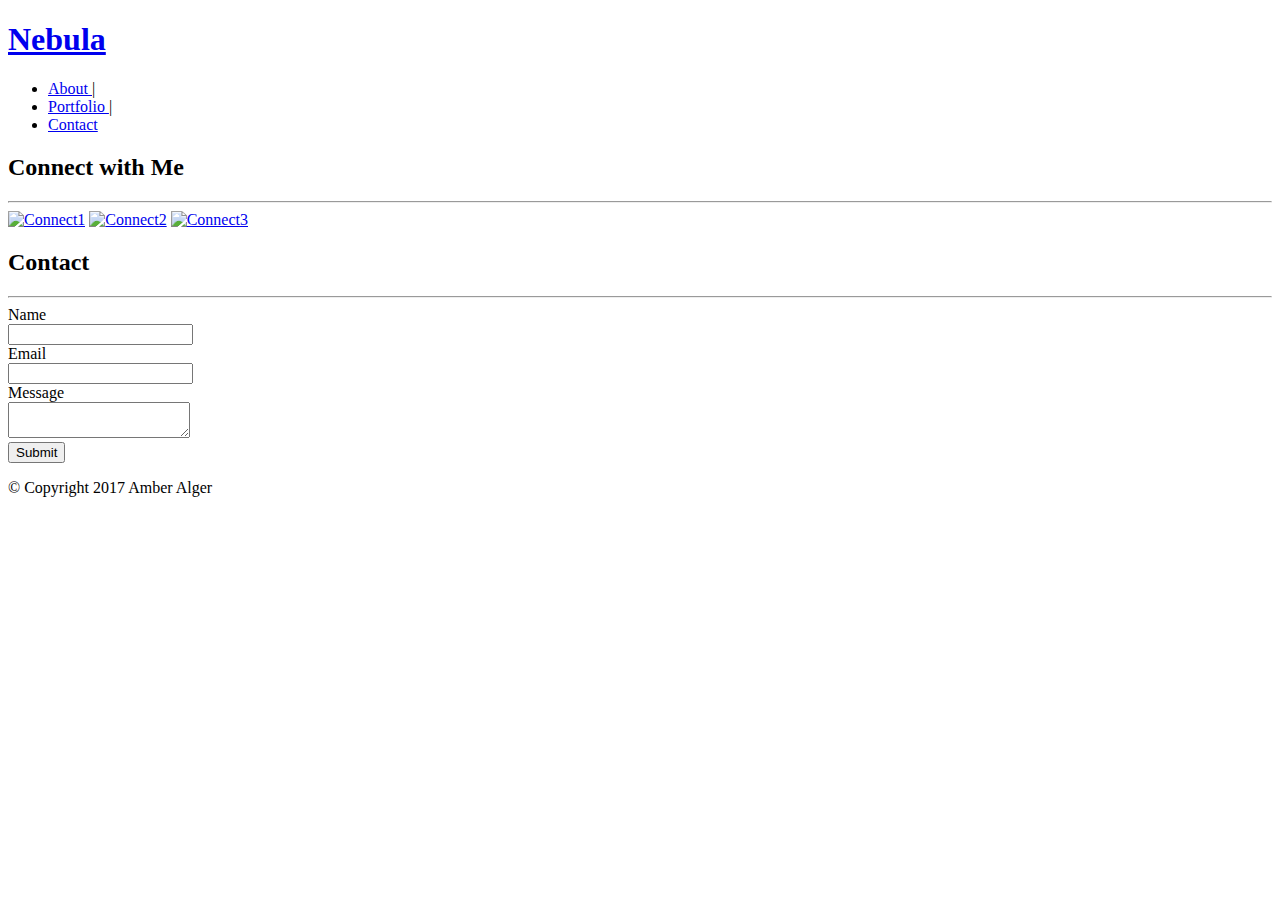
==== contact.html @ bc966dec "contact.html" ====
<!Doctype HTML>
<head>
	<title>Contact Nebula</title>
	<link rel="stylesheet" href="style.css">
	<link rel="stylesheet" href="reset.css">
</head>
<body>
	<header>
		<h1 class="logo"><a href="index.html">Nebula</a></h1>
		<div class="nav">
			<ul>
				<li><a href="index.html">About </a>|</li>
				<li><a href="Portfolio.html">Portfolio </a>|</li>
				<li><a href="Contact.html">Contact</a></li>
			</ul>
			</div>
	</header>
	<div class="content-area">
		<div class="connect">
			<h2>Connect with Me</h2>
			<hr>
			<a href="https://www.github.com"><img class="connect-icon" src="/C:/Users/amber_alger/Downloads/github.png" alt="Connect1"></a>
			<a href="https://www.linkedin.com"><img class="connect-icon" src="/C:/Users/amber_alger/Downloads/linkedin.png" alt="Connect2"></a>
			<a href="https://www.browserstack.com"><img class="connect-icon" src="/C:/Users/amber_alger/Downloads/stackoverflow.png" alt="Connect3"></a>
		</div>
		<div class="main-content">
			<h2>Contact</h2>
			<hr>
			<form>
				<label for="Name">Name</label>
				<br>
				<input type="text" id="Name">
				<br>
				<label for="Email">Email</label>
				<br>
				<input type="text" id="Email">
				<br>
				<label>Message</label>
				<br>
				<textarea id="Message"></textarea>
				<br>
				<input type="submit" value="Submit">
			</form>
		</div>
	</div>
	<footer>
		<p>&copy; Copyright 2017 Amber Alger<p>
	</footer>
</body>
</html>
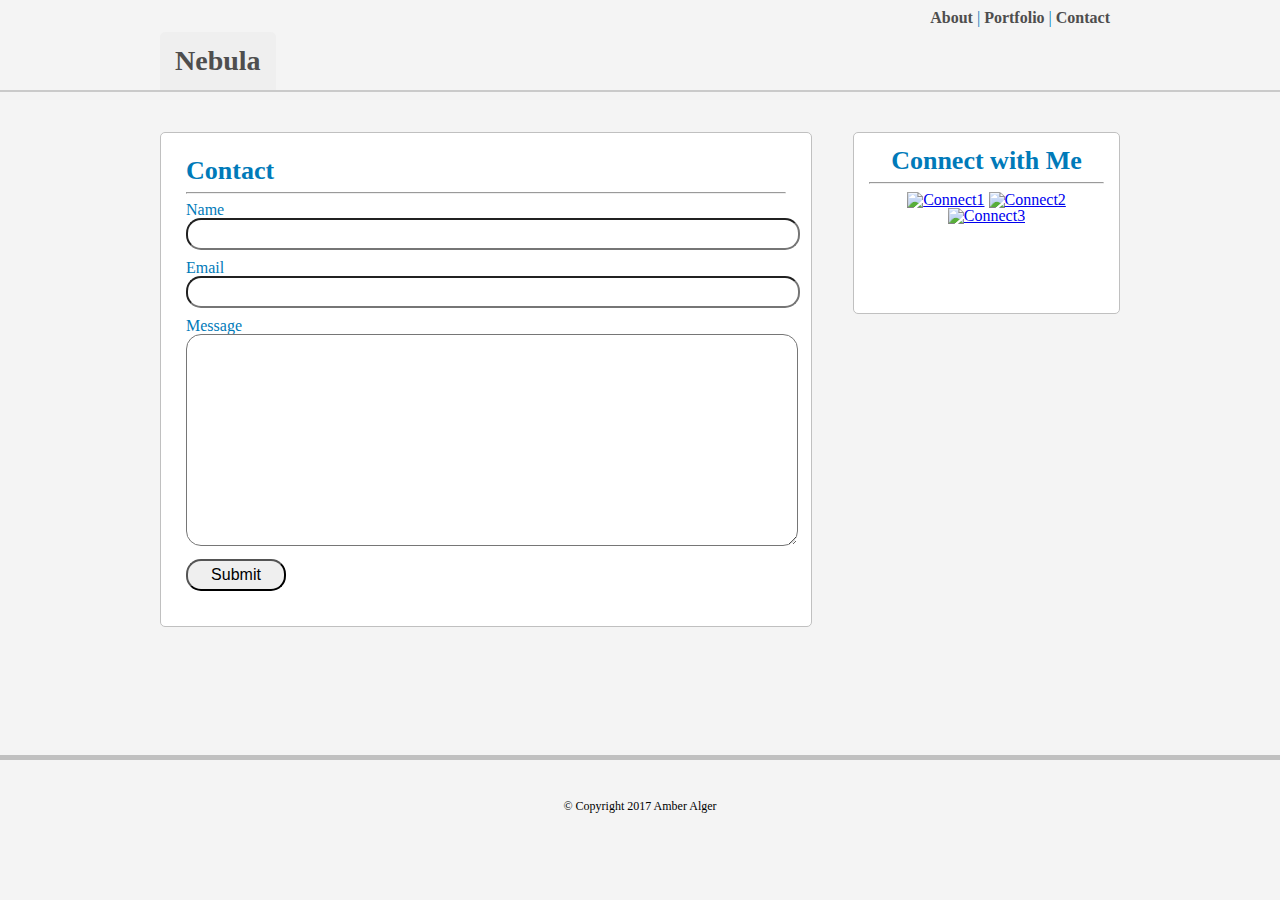
==== commit ad1cba17: "Add files via upload" ====
--- a/contact.html
+++ b/contact.html
@@ -1,50 +1,52 @@
-<!Doctype HTML>
-<head>
-	<title>Contact Nebula</title>
-	<link rel="stylesheet" href="style.css">
-	<link rel="stylesheet" href="reset.css">
-</head>
-<body>
-	<header>
-		<h1 class="logo"><a href="index.html">Nebula</a></h1>
-		<div class="nav">
-			<ul>
-				<li><a href="index.html">About </a>|</li>
-				<li><a href="Portfolio.html">Portfolio </a>|</li>
-				<li><a href="Contact.html">Contact</a></li>
-			</ul>
-			</div>
-	</header>
-	<div class="content-area">
-		<div class="connect">
-			<h2>Connect with Me</h2>
-			<hr>
-			<a href="https://www.github.com"><img class="connect-icon" src="/C:/Users/amber_alger/Downloads/github.png" alt="Connect1"></a>
-			<a href="https://www.linkedin.com"><img class="connect-icon" src="/C:/Users/amber_alger/Downloads/linkedin.png" alt="Connect2"></a>
-			<a href="https://www.browserstack.com"><img class="connect-icon" src="/C:/Users/amber_alger/Downloads/stackoverflow.png" alt="Connect3"></a>
-		</div>
-		<div class="main-content">
-			<h2>Contact</h2>
-			<hr>
-			<form>
-				<label for="Name">Name</label>
-				<br>
-				<input type="text" id="Name">
-				<br>
-				<label for="Email">Email</label>
-				<br>
-				<input type="text" id="Email">
-				<br>
-				<label>Message</label>
-				<br>
-				<textarea id="Message"></textarea>
-				<br>
-				<input type="submit" value="Submit">
-			</form>
-		</div>
-	</div>
-	<footer>
-		<p>&copy; Copyright 2017 Amber Alger<p>
-	</footer>
-</body>
-</html>
+<!Doctype HTML>
+<head>
+	<title>Contact Nebula</title>
+	<link rel="stylesheet" href="reset.css">
+	<link rel="stylesheet" href="style.css">
+</head>
+<body>
+	<header>
+					<div class="header-content">
+		<h1 class="logo"><a href="index.html">Nebula</a></h1>
+		<div class="nav">
+			<ul>
+				<li><a href="index.html">About </a>|</li>
+				<li><a href="Portfolio.html">Portfolio </a>|</li>
+				<li><a href="Contact.html">Contact</a></li>
+			</ul>
+			</div>
+			</div>
+	</header>
+	<div class="content-area">
+		<div class="connect">
+			<h2>Connect with Me</h2>
+			<hr>
+			<a href="https://www.github.com"><img class="connect-icon" src="images/github.png" alt="Connect1"></a>
+			<a href="https://www.linkedin.com"><img class="connect-icon" src="images/linkedin.png" alt="Connect2"></a>
+			<a href="https://www.browserstack.com"><img class="connect-icon" src="images/stackoverflow.png" alt="Connect3"></a>
+		</div>
+		<div class="main-content">
+			<h2>Contact</h2>
+			<hr>
+			<form>
+				<label for="Name">Name</label>
+				<br>
+				<input type="text" id="Name">
+				<br>
+				<label for="Email">Email</label>
+				<br>
+				<input type="text" id="Email">
+				<br>
+				<label>Message</label>
+				<br>
+				<textarea id="Message"></textarea>
+				<br>
+				<input type="submit" value="Submit">
+			</form>
+		</div>
+	</div>
+	<footer>
+		<p>&copy; Copyright 2017 Amber Alger<p>
+	</footer>
+</body>
+</html>
--- a/style.css
+++ b/style.css
@@ -0,0 +1,198 @@
+body {
+	padding: 0;
+	margin: -20px 0 0 0;
+	text-align: center;
+	font-family: Georgia, serif;
+	background: #f4f4f4 url("images/connect.png") repeat right top;
+}
+
+body a:hover {
+	color: #007ab9;
+}
+
+.content-area {
+		width: 960px;
+		margin: auto;
+}
+.header-content {
+		width: 960px;
+		margin: auto;
+}
+
+header {
+	background: #f4f4f4 url("images/cubes.png") repeat right top;
+	height: 110px;
+	font-family: Georgia, serif;
+	border-bottom: #cacaca 2px solid;
+	margin-bottom: 40px;
+}
+
+.logo {
+	margin-top: 52px;
+	display: block;
+	float: left;
+	background-color: #efefef;
+	color: #007ab9;
+	padding:15px;
+	border-radius: 5px 5px 0 0;
+	font-size: 28px;
+}
+
+.nav {
+	float: right;
+	padding-right: 10px;
+	padding-top: 30px;
+}
+header a {
+	text-decoration: none;
+	color: #4E4E4E;
+	font-weight: bold;
+}
+
+header li {
+	list-style-type: none;
+	display: inline;
+	color: #007ab9;
+}
+
+h2 {
+	color: #007ab9;
+	font-size: 26px;
+	font-weight: bold;
+}
+
+.connect {
+	float: right;
+	width: 235px;
+	height: 150px;
+	border: #c0c0c0 1px solid;
+	border-radius: 5px;
+	background-color: #FFFFFF;
+	padding: 15px;
+}
+
+.connect-icon {
+	width: 50px;
+}
+
+.connect-icon:hover {
+    opacity: .4;
+}
+
+.main-content {
+	width: 600px;
+	border: #c0c0c0 1px solid;
+	border-radius: 5px;
+	text-align: left;
+	padding: 25px;
+	background-color: #FFFFFF;
+	height: auto;
+	overflow: auto;
+}
+
+.main-content p {
+	font-size: 16px;
+	color: #535353;
+	line-height: 23px;
+}
+
+/*.main-content img {
+	width: 160px;
+	margin: 10px;
+	border-radius: 15px;
+	height: auto;
+}*/
+
+.about-img {
+	float: left;
+	width: 200px;
+	height: auto;
+	border-radius: 15px;
+	margin-right: 10px;
+}
+
+textarea {
+	height: 200px;
+	width: 600px;
+	margin-bottom: 10px;
+	border-radius: 15px;
+	padding: 5px;
+	font-size: 16px;
+	font-weight: 300;
+}
+
+Input {
+	margin-bottom: 10px;
+	width: 600px;
+	border-radius: 15px;
+	font-size: 16px;
+	padding: 5px;
+	font-weight: 300;
+}
+
+input[type=submit] {
+	width: 100px;
+}
+input[type=submit]:hover {
+	color: #007ab9;
+	background-color: #f4f4f4;
+}
+
+footer {
+	margin: 10% 0 0 0;
+	border-top: #c0c0c0 5px solid;
+	height: 100px;
+	background-color: #f4f4f4;
+	font-size: 12px;
+}
+
+footer p {
+	margin-top: 40px;
+}
+
+.portfolio {
+margin-left: -10px;
+}
+
+.portfolio-content {
+	margin-left: 30px;
+	max-width: 160px;
+		float: left;
+}
+
+.portfolio-content img {
+	width: 160px;
+	height: auto;
+	vertical-align: middle;
+	border-radius: 15px;
+	margin: 10px;
+}
+
+.portfolio-content p {
+	width: 160px;
+	line-height: 35px;
+	display: inline;
+	position: absolute;
+	background-color: #efefef;
+	margin-left: 10px;
+	margin-top: -55px;
+	text-align: center;
+}
+
+.portfolio-content p:hover {
+	color:  #007ab9;
+	opacity: .7;
+}
+
+input:hover {
+    background-color: #f4f4f4;
+}
+
+textarea:hover {
+    background-color: #f4f4f4;
+}
+
+
+label {
+	color: #007ab9;
+}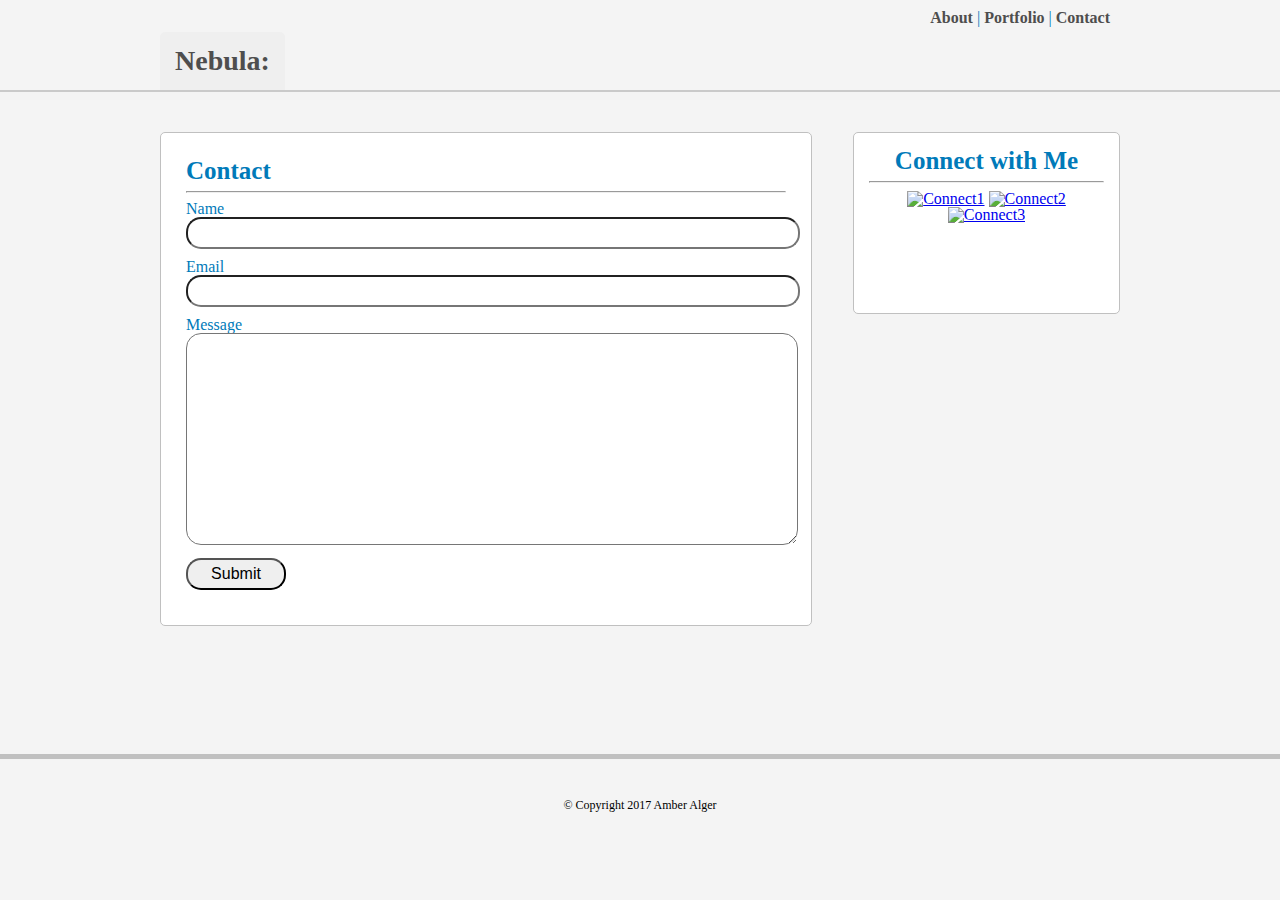
==== commit a1328d69: "updating the files from my computer. My first commit" ====
--- a/contact.html
+++ b/contact.html
@@ -7,7 +7,7 @@
 <body>
 	<header>
 					<div class="header-content">
-		<h1 class="logo"><a href="index.html">Nebula</a></h1>
+		<h1 class="logo"><a href="index.html">Nebula:</a></h1>
 		<div class="nav">
 			<ul>
 				<li><a href="index.html">About </a>|</li>
--- a/style.css
+++ b/style.css
@@ -57,7 +57,7 @@
 
 h2 {
 	color: #007ab9;
-	font-size: 26px;
+	font-size: 25px;
 	font-weight: bold;
 }
 
@@ -195,4 +195,4 @@
 
 label {
 	color: #007ab9;
-}+}
